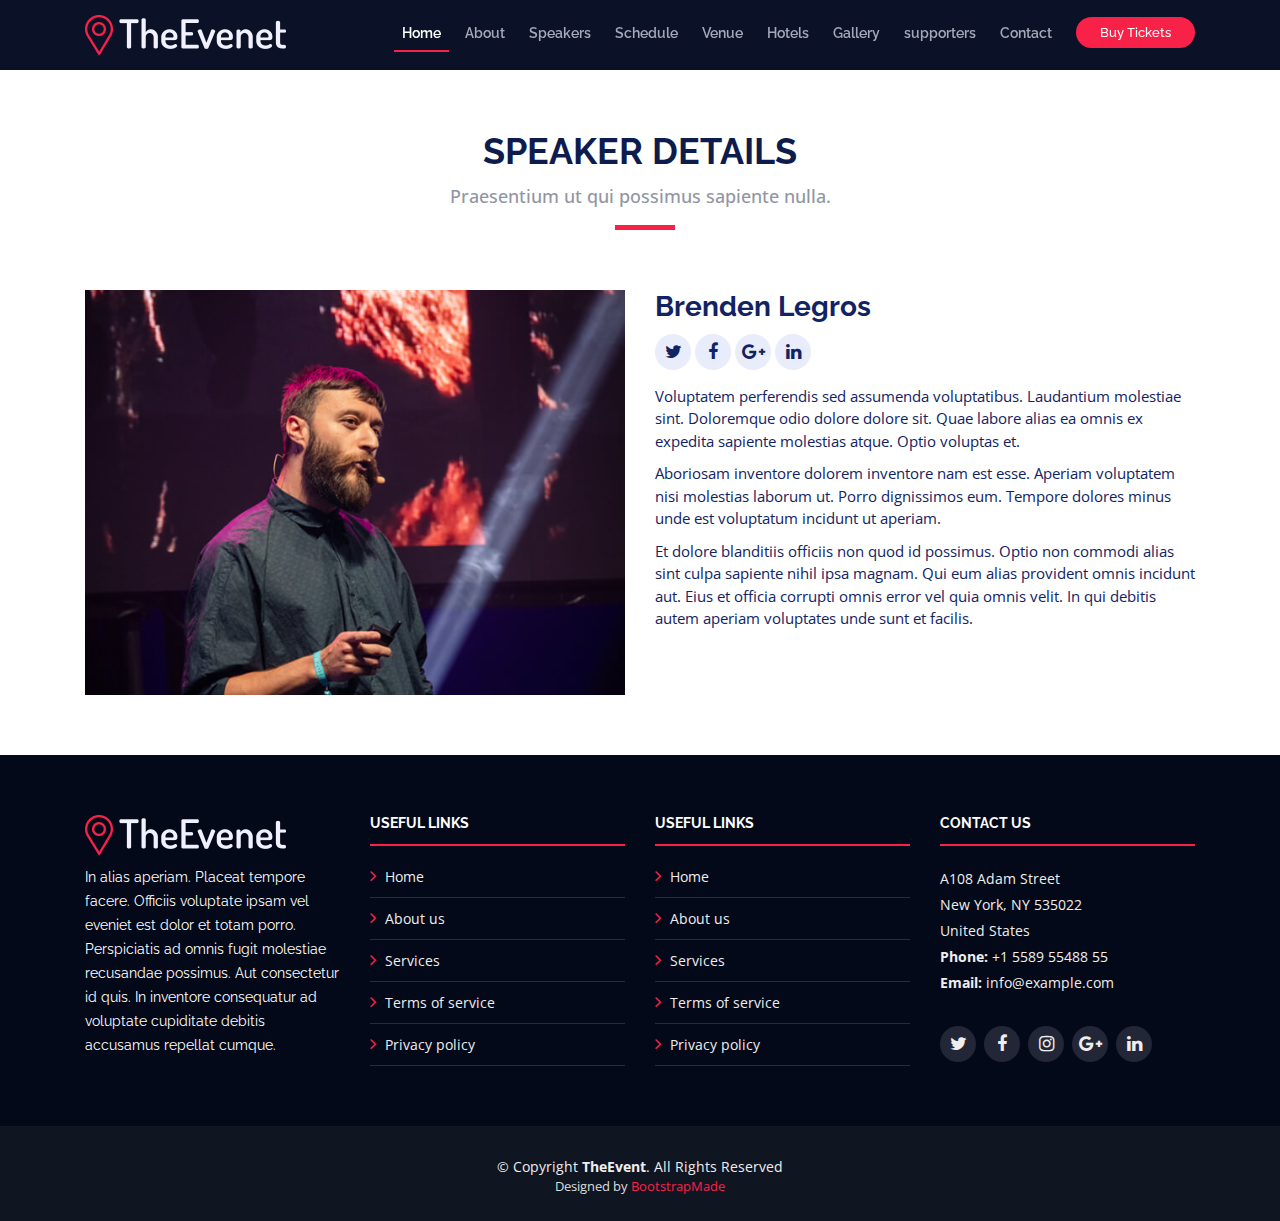
==== speaker-details.html @ c5b7d71f "setting up -set up the aiscon repo -edited to get everything in order" ====
<!DOCTYPE html>
<html lang="en">

<head>
  <meta charset="utf-8">
  <title>TheEvent - Bootstrap Event Template</title>
  <meta content="width=device-width, initial-scale=1.0" name="viewport">
  <meta content="" name="keywords">
  <meta content="" name="description">

  <!-- Favicons -->
  <link href="img/favicon.png" rel="icon">
  <link href="img/apple-touch-icon.png" rel="apple-touch-icon">

  <!-- Google Fonts -->
  <link href="https://fonts.googleapis.com/css?family=Open+Sans:300,300i,400,400i,700,700i|Raleway:300,400,500,700,800" rel="stylesheet">

  <!-- Bootstrap CSS File -->
  <link href="lib/bootstrap/css/bootstrap.min.css" rel="stylesheet">

  <!-- Libraries CSS Files -->
  <link href="lib/font-awesome/css/font-awesome.min.css" rel="stylesheet">
  <link href="lib/animate/animate.min.css" rel="stylesheet">
  <link href="lib/venobox/venobox.css" rel="stylesheet">
  <link href="lib/owlcarousel/assets/owl.carousel.min.css" rel="stylesheet">

  <!-- Main Stylesheet File -->
  <link href="css/style.css" rel="stylesheet">

  <!-- =======================================================
    Theme Name: TheEvent
    Theme URL: https://bootstrapmade.com/theevent-conference-event-bootstrap-template/
    Author: BootstrapMade.com
    License: https://bootstrapmade.com/license/
  ======================================================= -->
</head>

<body>

  <!--==========================
    Header
  ============================-->
  <header id="header" class="header-fixed">
    <div class="container">

      <div id="logo" class="pull-left">
        <!-- Uncomment below if you prefer to use a text logo -->
        <!-- <h1><a href="#main">C<span>o</span>nf</a></h1>-->
        <a href="index.html#intro" class="scrollto"><img src="img/logo.png" alt="" title=""></a>
      </div>

      <nav id="nav-menu-container">
        <ul class="nav-menu">
          <li class="menu-active"><a href="#intro">Home</a></li>
          <li><a href="index.html#about">About</a></li>
          <li><a href="index.html#speakers">Speakers</a></li>
          <li><a href="index.html#schedule">Schedule</a></li>
          <li><a href="index.html#venue">Venue</a></li>
          <li><a href="index.html#hotels">Hotels</a></li>
          <li><a href="index.html#gallery">Gallery</a></li>
          <li><a href="index.html#supporters">supporters</a></li>
          <li><a href="index.html#contact">Contact</a></li>
          <li class="buy-tickets"><a href="index.html#buy-tickets">Buy Tickets</a></li>
        </ul>
      </nav><!-- #nav-menu-container -->
    </div>
  </header><!-- #header -->

  <main id="main" class="main-page">

    <!--==========================
      Speaker Details Section
    ============================-->
    <section id="speakers-details" class="wow fadeIn">
      <div class="container">
        <div class="section-header">
          <h2>Speaker Details</h2>
          <p>Praesentium ut qui possimus sapiente nulla.</p>
        </div>

        <div class="row">
          <div class="col-md-6">
            <img src="img/speakers/1.jpg" alt="Speaker 1" class="img-fluid">
          </div>

          <div class="col-md-6">
            <div class="details">
              <h2>Brenden Legros</h2>
              <div class="social">
                <a href=""><i class="fa fa-twitter"></i></a>
                <a href=""><i class="fa fa-facebook"></i></a>
                <a href=""><i class="fa fa-google-plus"></i></a>
                <a href=""><i class="fa fa-linkedin"></i></a>
              </div>
              <p>Voluptatem perferendis sed assumenda voluptatibus. Laudantium molestiae sint. Doloremque odio dolore dolore sit. Quae labore alias ea omnis ex expedita sapiente molestias atque. Optio voluptas et.</p>
 
              <p>Aboriosam inventore dolorem inventore nam est esse. Aperiam voluptatem nisi molestias laborum ut. Porro dignissimos eum. Tempore dolores minus unde est voluptatum incidunt ut aperiam.</p> 

              <p>Et dolore blanditiis officiis non quod id possimus. Optio non commodi alias sint culpa sapiente nihil ipsa magnam. Qui eum alias provident omnis incidunt aut. Eius et officia corrupti omnis error vel quia omnis velit. In qui debitis autem aperiam voluptates unde sunt et facilis.</p>
            </div>
          </div>
          
        </div>
      </div>

    </section>

  </main>


  <!--==========================
    Footer
  ============================-->
  <footer id="footer">
    <div class="footer-top">
      <div class="container">
        <div class="row">

          <div class="col-lg-3 col-md-6 footer-info">
            <img src="img/logo.png" alt="TheEvenet">
            <p>In alias aperiam. Placeat tempore facere. Officiis voluptate ipsam vel eveniet est dolor et totam porro. Perspiciatis ad omnis fugit molestiae recusandae possimus. Aut consectetur id quis. In inventore consequatur ad voluptate cupiditate debitis accusamus repellat cumque.</p>
          </div>

          <div class="col-lg-3 col-md-6 footer-links">
            <h4>Useful Links</h4>
            <ul>
              <li><i class="fa fa-angle-right"></i> <a href="#">Home</a></li>
              <li><i class="fa fa-angle-right"></i> <a href="#">About us</a></li>
              <li><i class="fa fa-angle-right"></i> <a href="#">Services</a></li>
              <li><i class="fa fa-angle-right"></i> <a href="#">Terms of service</a></li>
              <li><i class="fa fa-angle-right"></i> <a href="#">Privacy policy</a></li>
            </ul>
          </div>

          <div class="col-lg-3 col-md-6 footer-links">
            <h4>Useful Links</h4>
            <ul>
              <li><i class="fa fa-angle-right"></i> <a href="#">Home</a></li>
              <li><i class="fa fa-angle-right"></i> <a href="#">About us</a></li>
              <li><i class="fa fa-angle-right"></i> <a href="#">Services</a></li>
              <li><i class="fa fa-angle-right"></i> <a href="#">Terms of service</a></li>
              <li><i class="fa fa-angle-right"></i> <a href="#">Privacy policy</a></li>
            </ul>
          </div>

          <div class="col-lg-3 col-md-6 footer-contact">
            <h4>Contact Us</h4>
            <p>
              A108 Adam Street <br>
              New York, NY 535022<br>
              United States <br>
              <strong>Phone:</strong> +1 5589 55488 55<br>
              <strong>Email:</strong> info@example.com<br>
            </p>

            <div class="social-links">
              <a href="#" class="twitter"><i class="fa fa-twitter"></i></a>
              <a href="#" class="facebook"><i class="fa fa-facebook"></i></a>
              <a href="#" class="instagram"><i class="fa fa-instagram"></i></a>
              <a href="#" class="google-plus"><i class="fa fa-google-plus"></i></a>
              <a href="#" class="linkedin"><i class="fa fa-linkedin"></i></a>
            </div>

          </div>

        </div>
      </div>
    </div>

    <div class="container">
      <div class="copyright">
        &copy; Copyright <strong>TheEvent</strong>. All Rights Reserved
      </div>
      <div class="credits">
        <!--
          All the links in the footer should remain intact.
          You can delete the links only if you purchased the pro version.
          Licensing information: https://bootstrapmade.com/license/
          Purchase the pro version with working PHP/AJAX contact form: https://bootstrapmade.com/buy/?theme=TheEvent
        -->
        Designed by <a href="https://bootstrapmade.com/">BootstrapMade</a>
      </div>
    </div>
  </footer><!-- #footer -->

  <a href="#" class="back-to-top"><i class="fa fa-angle-up"></i></a>

  <!-- JavaScript Libraries -->
  <script src="lib/jquery/jquery.min.js"></script>
  <script src="lib/jquery/jquery-migrate.min.js"></script>
  <script src="lib/bootstrap/js/bootstrap.bundle.min.js"></script>
  <script src="lib/easing/easing.min.js"></script>
  <script src="lib/superfish/hoverIntent.js"></script>
  <script src="lib/superfish/superfish.min.js"></script>
  <script src="lib/wow/wow.min.js"></script>
  <script src="lib/venobox/venobox.min.js"></script>
  <script src="lib/owlcarousel/owl.carousel.min.js"></script>

  <!-- Contact Form JavaScript File -->
  <script src="contactform/contactform.js"></script>

  <!-- Template Main Javascript File -->
  <script src="js/main.js"></script>
</body>

</html>
---- lib/venobox/venobox.css ----
/* ------ venobox.css --------*/
.vbox-overlay *, .vbox-overlay *:before, .vbox-overlay *:after{
    -webkit-backface-visibility: hidden;
    -webkit-box-sizing:border-box;
    -moz-box-sizing:border-box;
    box-sizing:border-box;
}
.vbox-overlay * { 
    -webkit-backface-visibility: visible;
    backface-visibility: visible;
}
.vbox-overlay{
    display: -webkit-flex;
    display: flex;
    -webkit-flex-direction: column;
    flex-direction: column;
    -webkit-justify-content: center;
    justify-content: center;
    -webkit-align-items: center;
    align-items: center;
    position: fixed;
    left: 0;
    top: 0;
    bottom: 0;
    right: 0;
    z-index: 1040;
    -webkit-transform:translateZ(1000px);
    transform: translateZ(1000px);
    transform-style: preserve-3d;
}

/* ----- navigation ----- */
.vbox-title{
    width: 100%;
    height: 40px;
    float: left;
    text-align: center;
    line-height: 28px;
    font-size: 12px;
    padding: 6px 40px;
    overflow: hidden;
    position: fixed;
    display: none;
    left: 0;
    z-index: 1050;
}
.vbox-close{
    cursor: pointer;
    position: fixed;
    top: 15px;
    right: 15px;
    width: 48px;
    height: 48px;
    display: block;
    background-position:10px center;
    overflow: hidden;
    font-size: 48px;
    line-height: 1;
    text-align: center;
    z-index: 1050;
}
.vbox-num{
    cursor: pointer;
    position: fixed;
    left: 0;
    height: 40px;
    display: block;
    overflow: hidden;
    line-height: 28px;
    font-size: 12px;
    padding: 6px 10px;
    display: none;
    z-index: 1050;
}
/* ----- navigation ARROWS ----- */
.vbox-next, .vbox-prev{
    position: fixed;
    top: 50%;
    margin-top: -15px;
    overflow: hidden;
    cursor: pointer;
    display: block;
    width: 45px;
    height: 45px;
    z-index: 1050;
}
.vbox-next span, .vbox-prev span{
    position: relative;
    width: 20px;
    height: 20px;
    border: 2px solid transparent;
    border-top-color: #B6B6B6;
    border-right-color: #B6B6B6;
    text-indent: -100px;
    position: absolute;
    top: 8px;
    display: block;
}
.vbox-prev{
    left: 15px;
}
.vbox-next{
    right: 30px;
}
.vbox-prev span{
    left: 10px;
    -ms-transform: rotate(-135deg);
    -webkit-transform: rotate(-135deg);
    transform: rotate(-135deg);
}
.vbox-next span{
    -ms-transform: rotate(45deg);
    -webkit-transform: rotate(45deg);
    transform: rotate(45deg);
    right: 10px;
}
/* ------- inline window ------ */
.vbox-inline{
    width: 420px;
    height: 315px;
    height: 70vh;
    padding: 10px;
    background: #fff;
    margin: 0 auto;
    overflow: auto;
    text-align: left;
}
/* ------- Video & iFrames window ------ */
.venoframe{
    max-width: 100%;
    width: 100%;
    border: none;
    width: 100%;
    height: 260px;
    height: 70vh;
}
.venoframe.vbvid{
    height: 260px;
}
@media (min-width: 768px) {
    .venoframe, .vbox-inline{
        width: 90%;
        height: 360px;
        height: 70vh;
    }
    .venoframe.vbvid{
        width: 640px;
        height: 360px;
    }
}
@media (min-width: 992px) {
    .venoframe, .vbox-inline{
        max-width: 1200px;
        width: 80%;
        height: 540px;
        height: 70vh;
    }
    .venoframe.vbvid{
        width: 960px;
        height: 540px;
    }
}
/* 
Please do NOT edit this part! 
or at least read this note: http://i.imgur.com/7C0ws9e.gif
*/
.vbox-open{
    overflow: hidden;
}
.vbox-container{
    position: absolute;
    left: 0;
    right: 0;
    top: 0;
    bottom: 0;
    overflow-x: hidden;
    overflow-y: auto;
    overflow-scrolling: touch;
    -webkit-overflow-scrolling: touch;
    z-index: 20;
    max-height: 100%;

}

.vbox-content{
    text-align: center;
    float: left;
    width: 100%;
    position: relative;
    overflow: hidden;
    padding: 20px 10px;
}
.vbox-container img{
    max-width: 100%;
    height: auto;
}
.figlio{
    max-width: 100%;
    text-align: initial;
    border: 8px solid rgba(255, 255, 255, 0.4);
}
img.figlio{
    -webkit-user-select: none;
-khtml-user-select: none;
-moz-user-select: none;
-o-user-select: none;
user-select: none;
}
.vbox-content.swipe-left{
    margin-left: -200px !important;
}
.vbox-content.swipe-right{
    margin-left: 200px !important;
}
.animated{
    webkit-transition: margin 300ms ease-out;
    transition: margin 300ms ease-out;
}
.animate-in{
    opacity: 1;
}
.animate-out{
    opacity: 0;
}
/* ---------- preloader ----------
 * SPINKIT 
 * http://tobiasahlin.com/spinkit/
-------------------------------- */
.sk-double-bounce,.sk-rotating-plane{width:40px;height:40px;margin:40px auto}.sk-rotating-plane{background-color:#333;-webkit-animation:sk-rotatePlane 1.2s infinite ease-in-out;animation:sk-rotatePlane 1.2s infinite ease-in-out}@-webkit-keyframes sk-rotatePlane{0%{-webkit-transform:perspective(120px) rotateX(0) rotateY(0);transform:perspective(120px) rotateX(0) rotateY(0)}50%{-webkit-transform:perspective(120px) rotateX(-180.1deg) rotateY(0);transform:perspective(120px) rotateX(-180.1deg) rotateY(0)}100%{-webkit-transform:perspective(120px) rotateX(-180deg) rotateY(-179.9deg);transform:perspective(120px) rotateX(-180deg) rotateY(-179.9deg)}}@keyframes sk-rotatePlane{0%{-webkit-transform:perspective(120px) rotateX(0) rotateY(0);transform:perspective(120px) rotateX(0) rotateY(0)}50%{-webkit-transform:perspective(120px) rotateX(-180.1deg) rotateY(0);transform:perspective(120px) rotateX(-180.1deg) rotateY(0)}100%{-webkit-transform:perspective(120px) rotateX(-180deg) rotateY(-179.9deg);transform:perspective(120px) rotateX(-180deg) rotateY(-179.9deg)}}.sk-double-bounce{position:relative}.sk-double-bounce .sk-child{width:100%;height:100%;border-radius:50%;background-color:#333;opacity:.6;position:absolute;top:0;left:0;-webkit-animation:sk-doubleBounce 2s infinite ease-in-out;animation:sk-doubleBounce 2s infinite ease-in-out}.sk-chasing-dots .sk-child,.sk-spinner-pulse,.sk-three-bounce .sk-child{background-color:#333;border-radius:100%}.sk-double-bounce .sk-double-bounce2{-webkit-animation-delay:-1s;animation-delay:-1s}@-webkit-keyframes sk-doubleBounce{0%,100%{-webkit-transform:scale(0);transform:scale(0)}50%{-webkit-transform:scale(1);transform:scale(1)}}@keyframes sk-doubleBounce{0%,100%{-webkit-transform:scale(0);transform:scale(0)}50%{-webkit-transform:scale(1);transform:scale(1)}}.sk-wave{margin:40px auto;width:50px;height:40px;text-align:center;font-size:10px}.sk-wave .sk-rect{background-color:#333;height:100%;width:6px;display:inline-block;-webkit-animation:sk-waveStretchDelay 1.2s infinite ease-in-out;animation:sk-waveStretchDelay 1.2s infinite ease-in-out}.sk-wave .sk-rect1{-webkit-animation-delay:-1.2s;animation-delay:-1.2s}.sk-wave .sk-rect2{-webkit-animation-delay:-1.1s;animation-delay:-1.1s}.sk-wave .sk-rect3{-webkit-animation-delay:-1s;animation-delay:-1s}.sk-wave .sk-rect4{-webkit-animation-delay:-.9s;animation-delay:-.9s}.sk-wave .sk-rect5{-webkit-animation-delay:-.8s;animation-delay:-.8s}@-webkit-keyframes sk-waveStretchDelay{0%,100%,40%{-webkit-transform:scaleY(.4);transform:scaleY(.4)}20%{-webkit-transform:scaleY(1);transform:scaleY(1)}}@keyframes sk-waveStretchDelay{0%,100%,40%{-webkit-transform:scaleY(.4);transform:scaleY(.4)}20%{-webkit-transform:scaleY(1);transform:scaleY(1)}}.sk-wandering-cubes{margin:40px auto;width:40px;height:40px;position:relative}.sk-wandering-cubes .sk-cube{background-color:#333;width:10px;height:10px;position:absolute;top:0;left:0;-webkit-animation:sk-wanderingCube 1.8s ease-in-out -1.8s infinite both;animation:sk-wanderingCube 1.8s ease-in-out -1.8s infinite both}.sk-chasing-dots,.sk-spinner-pulse{width:40px;height:40px;margin:40px auto}.sk-wandering-cubes .sk-cube2{-webkit-animation-delay:-.9s;animation-delay:-.9s}@-webkit-keyframes sk-wanderingCube{0%{-webkit-transform:rotate(0);transform:rotate(0)}25%{-webkit-transform:translateX(30px) rotate(-90deg) scale(.5);transform:translateX(30px) rotate(-90deg) scale(.5)}50%{-webkit-transform:translateX(30px) translateY(30px) rotate(-179deg);transform:translateX(30px) translateY(30px) rotate(-179deg)}50.1%{-webkit-transform:translateX(30px) translateY(30px) rotate(-180deg);transform:translateX(30px) translateY(30px) rotate(-180deg)}75%{-webkit-transform:translateX(0) translateY(30px) rotate(-270deg) scale(.5);transform:translateX(0) translateY(30px) rotate(-270deg) scale(.5)}100%{-webkit-transform:rotate(-360deg);transform:rotate(-360deg)}}@keyframes sk-wanderingCube{0%{-webkit-transform:rotate(0);transform:rotate(0)}25%{-webkit-transform:translateX(30px) rotate(-90deg) scale(.5);transform:translateX(30px) rotate(-90deg) scale(.5)}50%{-webkit-transform:translateX(30px) translateY(30px) rotate(-179deg);transform:translateX(30px) translateY(30px) rotate(-179deg)}50.1%{-webkit-transform:translateX(30px) translateY(30px) rotate(-180deg);transform:translateX(30px) translateY(30px) rotate(-180deg)}75%{-webkit-transform:translateX(0) translateY(30px) rotate(-270deg) scale(.5);transform:translateX(0) translateY(30px) rotate(-270deg) scale(.5)}100%{-webkit-transform:rotate(-360deg);transform:rotate(-360deg)}}.sk-spinner-pulse{-webkit-animation:sk-pulseScaleOut 1s infinite ease-in-out;animation:sk-pulseScaleOut 1s infinite ease-in-out}@-webkit-keyframes sk-pulseScaleOut{0%{-webkit-transform:scale(0);transform:scale(0)}100%{-webkit-transform:scale(1);transform:scale(1);opacity:0}}@keyframes sk-pulseScaleOut{0%{-webkit-transform:scale(0);transform:scale(0)}100%{-webkit-transform:scale(1);transform:scale(1);opacity:0}}.sk-chasing-dots{position:relative;text-align:center;-webkit-animation:sk-chasingDotsRotate 2s infinite linear;animation:sk-chasingDotsRotate 2s infinite linear}.sk-chasing-dots .sk-child{width:60%;height:60%;display:inline-block;position:absolute;top:0;-webkit-animation:sk-chasingDotsBounce 2s infinite ease-in-out;animation:sk-chasingDotsBounce 2s infinite ease-in-out}.sk-chasing-dots .sk-dot2{top:auto;bottom:0;-webkit-animation-delay:-1s;animation-delay:-1s}@-webkit-keyframes sk-chasingDotsRotate{100%{-webkit-transform:rotate(360deg);transform:rotate(360deg)}}@keyframes sk-chasingDotsRotate{100%{-webkit-transform:rotate(360deg);transform:rotate(360deg)}}@-webkit-keyframes sk-chasingDotsBounce{0%,100%{-webkit-transform:scale(0);transform:scale(0)}50%{-webkit-transform:scale(1);transform:scale(1)}}@keyframes sk-chasingDotsBounce{0%,100%{-webkit-transform:scale(0);transform:scale(0)}50%{-webkit-transform:scale(1);transform:scale(1)}}.sk-three-bounce{margin:40px auto;width:80px;text-align:center}.sk-three-bounce .sk-child{width:20px;height:20px;display:inline-block;-webkit-animation:sk-three-bounce 1.4s ease-in-out 0s infinite both;animation:sk-three-bounce 1.4s ease-in-out 0s infinite both}.sk-circle .sk-child:before,.sk-fading-circle .sk-circle:before{display:block;border-radius:100%;content:'';background-color:#333}.sk-three-bounce .sk-bounce1{-webkit-animation-delay:-.32s;animation-delay:-.32s}.sk-three-bounce .sk-bounce2{-webkit-animation-delay:-.16s;animation-delay:-.16s}@-webkit-keyframes sk-three-bounce{0%,100%,80%{-webkit-transform:scale(0);transform:scale(0)}40%{-webkit-transform:scale(1);transform:scale(1)}}@keyframes sk-three-bounce{0%,100%,80%{-webkit-transform:scale(0);transform:scale(0)}40%{-webkit-transform:scale(1);transform:scale(1)}}.sk-circle{margin:40px auto;width:40px;height:40px;position:relative}.sk-circle .sk-child{width:100%;height:100%;position:absolute;left:0;top:0}.sk-circle .sk-child:before{margin:0 auto;width:15%;height:15%;-webkit-animation:sk-circleBounceDelay 1.2s infinite ease-in-out both;animation:sk-circleBounceDelay 1.2s infinite ease-in-out both}.sk-circle .sk-circle2{-webkit-transform:rotate(30deg);-ms-transform:rotate(30deg);transform:rotate(30deg)}.sk-circle .sk-circle3{-webkit-transform:rotate(60deg);-ms-transform:rotate(60deg);transform:rotate(60deg)}.sk-circle .sk-circle4{-webkit-transform:rotate(90deg);-ms-transform:rotate(90deg);transform:rotate(90deg)}.sk-circle .sk-circle5{-webkit-transform:rotate(120deg);-ms-transform:rotate(120deg);transform:rotate(120deg)}.sk-circle .sk-circle6{-webkit-transform:rotate(150deg);-ms-transform:rotate(150deg);transform:rotate(150deg)}.sk-circle .sk-circle7{-webkit-transform:rotate(180deg);-ms-transform:rotate(180deg);transform:rotate(180deg)}.sk-circle .sk-circle8{-webkit-transform:rotate(210deg);-ms-transform:rotate(210deg);transform:rotate(210deg)}.sk-circle .sk-circle9{-webkit-transform:rotate(240deg);-ms-transform:rotate(240deg);transform:rotate(240deg)}.sk-circle .sk-circle10{-webkit-transform:rotate(270deg);-ms-transform:rotate(270deg);transform:rotate(270deg)}.sk-circle .sk-circle11{-webkit-transform:rotate(300deg);-ms-transform:rotate(300deg);transform:rotate(300deg)}.sk-circle .sk-circle12{-webkit-transform:rotate(330deg);-ms-transform:rotate(330deg);transform:rotate(330deg)}.sk-circle .sk-circle2:before{-webkit-animation-delay:-1.1s;animation-delay:-1.1s}.sk-circle .sk-circle3:before{-webkit-animation-delay:-1s;animation-delay:-1s}.sk-circle .sk-circle4:before{-webkit-animation-delay:-.9s;animation-delay:-.9s}.sk-circle .sk-circle5:before{-webkit-animation-delay:-.8s;animation-delay:-.8s}.sk-circle .sk-circle6:before{-webkit-animation-delay:-.7s;animation-delay:-.7s}.sk-circle .sk-circle7:before{-webkit-animation-delay:-.6s;animation-delay:-.6s}.sk-circle .sk-circle8:before{-webkit-animation-delay:-.5s;animation-delay:-.5s}.sk-circle .sk-circle9:before{-webkit-animation-delay:-.4s;animation-delay:-.4s}.sk-circle .sk-circle10:before{-webkit-animation-delay:-.3s;animation-delay:-.3s}.sk-circle .sk-circle11:before{-webkit-animation-delay:-.2s;animation-delay:-.2s}.sk-circle .sk-circle12:before{-webkit-animation-delay:-.1s;animation-delay:-.1s}@-webkit-keyframes sk-circleBounceDelay{0%,100%,80%{-webkit-transform:scale(0);transform:scale(0)}40%{-webkit-transform:scale(1);transform:scale(1)}}@keyframes sk-circleBounceDelay{0%,100%,80%{-webkit-transform:scale(0);transform:scale(0)}40%{-webkit-transform:scale(1);transform:scale(1)}}.sk-cube-grid{width:40px;height:40px;margin:40px auto}.sk-cube-grid .sk-cube{width:33.33%;height:33.33%;background-color:#333;float:left;-webkit-animation:sk-cubeGridScaleDelay 1.3s infinite ease-in-out;animation:sk-cubeGridScaleDelay 1.3s infinite ease-in-out}.sk-cube-grid .sk-cube1{-webkit-animation-delay:.2s;animation-delay:.2s}.sk-cube-grid .sk-cube2{-webkit-animation-delay:.3s;animation-delay:.3s}.sk-cube-grid .sk-cube3{-webkit-animation-delay:.4s;animation-delay:.4s}.sk-cube-grid .sk-cube4{-webkit-animation-delay:.1s;animation-delay:.1s}.sk-cube-grid .sk-cube5{-webkit-animation-delay:.2s;animation-delay:.2s}.sk-cube-grid .sk-cube6{-webkit-animation-delay:.3s;animation-delay:.3s}.sk-cube-grid .sk-cube7{-webkit-animation-delay:0ms;animation-delay:0ms}.sk-cube-grid .sk-cube8{-webkit-animation-delay:.1s;animation-delay:.1s}.sk-cube-grid .sk-cube9{-webkit-animation-delay:.2s;animation-delay:.2s}@-webkit-keyframes sk-cubeGridScaleDelay{0%,100%,70%{-webkit-transform:scale3D(1,1,1);transform:scale3D(1,1,1)}35%{-webkit-transform:scale3D(0,0,1);transform:scale3D(0,0,1)}}@keyframes sk-cubeGridScaleDelay{0%,100%,70%{-webkit-transform:scale3D(1,1,1);transform:scale3D(1,1,1)}35%{-webkit-transform:scale3D(0,0,1);transform:scale3D(0,0,1)}}.sk-fading-circle{margin:40px auto;width:40px;height:40px;position:relative}.sk-fading-circle .sk-circle{width:100%;height:100%;position:absolute;left:0;top:0}.sk-fading-circle .sk-circle:before{margin:0 auto;width:15%;height:15%;-webkit-animation:sk-circleFadeDelay 1.2s infinite ease-in-out both;animation:sk-circleFadeDelay 1.2s infinite ease-in-out both}.sk-fading-circle .sk-circle2{-webkit-transform:rotate(30deg);-ms-transform:rotate(30deg);transform:rotate(30deg)}.sk-fading-circle .sk-circle3{-webkit-transform:rotate(60deg);-ms-transform:rotate(60deg);transform:rotate(60deg)}.sk-fading-circle .sk-circle4{-webkit-transform:rotate(90deg);-ms-transform:rotate(90deg);transform:rotate(90deg)}.sk-fading-circle .sk-circle5{-webkit-transform:rotate(120deg);-ms-transform:rotate(120deg);transform:rotate(120deg)}.sk-fading-circle .sk-circle6{-webkit-transform:rotate(150deg);-ms-transform:rotate(150deg);transform:rotate(150deg)}.sk-fading-circle .sk-circle7{-webkit-transform:rotate(180deg);-ms-transform:rotate(180deg);transform:rotate(180deg)}.sk-fading-circle .sk-circle8{-webkit-transform:rotate(210deg);-ms-transform:rotate(210deg);transform:rotate(210deg)}.sk-fading-circle .sk-circle9{-webkit-transform:rotate(240deg);-ms-transform:rotate(240deg);transform:rotate(240deg)}.sk-fading-circle .sk-circle10{-webkit-transform:rotate(270deg);-ms-transform:rotate(270deg);transform:rotate(270deg)}.sk-fading-circle .sk-circle11{-webkit-transform:rotate(300deg);-ms-transform:rotate(300deg);transform:rotate(300deg)}.sk-fading-circle .sk-circle12{-webkit-transform:rotate(330deg);-ms-transform:rotate(330deg);transform:rotate(330deg)}.sk-fading-circle .sk-circle2:before{-webkit-animation-delay:-1.1s;animation-delay:-1.1s}.sk-fading-circle .sk-circle3:before{-webkit-animation-delay:-1s;animation-delay:-1s}.sk-fading-circle .sk-circle4:before{-webkit-animation-delay:-.9s;animation-delay:-.9s}.sk-fading-circle .sk-circle5:before{-webkit-animation-delay:-.8s;animation-delay:-.8s}.sk-fading-circle .sk-circle6:before{-webkit-animation-delay:-.7s;animation-delay:-.7s}.sk-fading-circle .sk-circle7:before{-webkit-animation-delay:-.6s;animation-delay:-.6s}.sk-fading-circle .sk-circle8:before{-webkit-animation-delay:-.5s;animation-delay:-.5s}.sk-fading-circle .sk-circle9:before{-webkit-animation-delay:-.4s;animation-delay:-.4s}.sk-fading-circle .sk-circle10:before{-webkit-animation-delay:-.3s;animation-delay:-.3s}.sk-fading-circle .sk-circle11:before{-webkit-animation-delay:-.2s;animation-delay:-.2s}.sk-fading-circle .sk-circle12:before{-webkit-animation-delay:-.1s;animation-delay:-.1s}@-webkit-keyframes sk-circleFadeDelay{0%,100%,39%{opacity:0}40%{opacity:1}}@keyframes sk-circleFadeDelay{0%,100%,39%{opacity:0}40%{opacity:1}}.sk-folding-cube{margin:40px auto;width:40px;height:40px;position:relative;-webkit-transform:rotateZ(45deg);transform:rotateZ(45deg)}.sk-folding-cube .sk-cube{float:left;width:50%;height:50%;position:relative;-webkit-transform:scale(1.1);-ms-transform:scale(1.1);transform:scale(1.1)}.sk-folding-cube .sk-cube:before{content:'';position:absolute;top:0;left:0;width:100%;height:100%;background-color:#333;-webkit-animation:sk-foldCubeAngle 2.4s infinite linear both;animation:sk-foldCubeAngle 2.4s infinite linear both;-webkit-transform-origin:100% 100%;-ms-transform-origin:100% 100%;transform-origin:100% 100%}.sk-folding-cube .sk-cube2{-webkit-transform:scale(1.1) rotateZ(90deg);transform:scale(1.1) rotateZ(90deg)}.sk-folding-cube .sk-cube3{-webkit-transform:scale(1.1) rotateZ(180deg);transform:scale(1.1) rotateZ(180deg)}.sk-folding-cube .sk-cube4{-webkit-transform:scale(1.1) rotateZ(270deg);transform:scale(1.1) rotateZ(270deg)}.sk-folding-cube .sk-cube2:before{-webkit-animation-delay:.3s;animation-delay:.3s}.sk-folding-cube .sk-cube3:before{-webkit-animation-delay:.6s;animation-delay:.6s}.sk-folding-cube .sk-cube4:before{-webkit-animation-delay:.9s;animation-delay:.9s}@-webkit-keyframes sk-foldCubeAngle{0%,10%{-webkit-transform:perspective(140px) rotateX(-180deg);transform:perspective(140px) rotateX(-180deg);opacity:0}25%,75%{-webkit-transform:perspective(140px) rotateX(0);transform:perspective(140px) rotateX(0);opacity:1}100%,90%{-webkit-transform:perspective(140px) rotateY(180deg);transform:perspective(140px) rotateY(180deg);opacity:0}}@keyframes sk-foldCubeAngle{0%,10%{-webkit-transform:perspective(140px) rotateX(-180deg);transform:perspective(140px) rotateX(-180deg);opacity:0}25%,75%{-webkit-transform:perspective(140px) rotateX(0);transform:perspective(140px) rotateX(0);opacity:1}100%,90%{-webkit-transform:perspective(140px) rotateY(180deg);transform:perspective(140px) rotateY(180deg);opacity:0}}
---- css/style.css ----
/*
  Theme Name: TheEvent
  Theme URL: https://bootstrapmade.com/theevent-conference-event-bootstrap-template/
  Author: BootstrapMade.com
  License: https://bootstrapmade.com/license/
*/

/*--------------------------------------------------------------
# General
--------------------------------------------------------------*/

body {
  background: #fff;
  color: #2f3138;
  font-family: "Open Sans", sans-serif;
}

a {
  color: #f82249;
  transition: 0.5s;
}

a:hover,
a:active,
a:focus {
  color: #f8234a;
  outline: none;
  text-decoration: none;
}

p {
  padding: 0;
  margin: 0 0 30px 0;
}

h1,
h2,
h3,
h4,
h5,
h6 {
  font-family: "Raleway", sans-serif;
  font-weight: 400;
  margin: 0 0 20px 0;
  padding: 0;
  color: #0e1b4d;
}

.main-page {
  margin-top: 70px;
}

.wow {
  visibility: hidden;
}

/* Prelaoder */

#preloader {
  position: fixed;
  left: 0;
  top: 0;
  z-index: 999;
  width: 100%;
  height: 100%;
  overflow: visible;
  background: #fff url("../img/preloader.svg") no-repeat center center;
}

/* Back to top button */

.back-to-top {
  position: fixed;
  display: none;
  background: #f82249;
  color: #fff;
  width: 40px;
  height: 40px;
  text-align: center;
  border-radius: 50px;
  right: 15px;
  bottom: 15px;
  transition: background 0.5s ease-in-out;
}

.back-to-top i {
  font-size: 24px;
  padding-top: 6px;
}

.back-to-top:focus {
  background: #e0072f;
  color: #fff;
  outline: none;
}

.back-to-top:hover {
  background: #e0072f;
  color: #fff;
}

/* Sections Header
--------------------------------*/

.section-header {
  margin-bottom: 60px;
  position: relative;
  padding-bottom: 20px;
}

.section-header::before {
  content: '';
  position: absolute;
  display: block;
  width: 60px;
  height: 5px;
  background: #f82249;
  bottom: 0;
  left: calc(50% - 25px);
}

.section-header h2 {
  font-size: 36px;
  text-transform: uppercase;
  text-align: center;
  font-weight: 700;
  margin-bottom: 10px;
}

.section-header p {
  text-align: center;
  padding: 0;
  margin: 0;
  font-size: 18px;
  font-weight: 500;
  color: #9195a2;
}

.section-with-bg {
  background-color: #f6f7fd;
}

/*--------------------------------------------------------------
# Header
--------------------------------------------------------------*/

#header {
  height: 90px;
  padding: 25px 0;
  position: fixed;
  left: 0;
  top: 0;
  right: 0;
  transition: all 0.5s;
  z-index: 997;
}

#header.header-scrolled,
#header.header-fixed {
  background: rgba(6, 12, 34, 0.98);
  height: 70px;
  padding: 15px 0;
  transition: all 0.5s;
}

#header #logo h1 {
  font-size: 36px;
  margin: 0;
  padding: 6px 0;
  line-height: 1;
  font-family: "Raleway", sans-serif;
  font-weight: 700;
  letter-spacing: 3px;
  text-transform: uppercase;
}

#header #logo h1 span {
  color: #f82249;
}

#header #logo h1 a,
#header #logo h1 a:hover {
  color: #fff;
}

#header #logo img {
  padding: 0;
  margin: 0;
  max-height: 40px;
}

/*--------------------------------------------------------------
# Navigation Menu
--------------------------------------------------------------*/

/* Nav Menu Essentials */

.nav-menu,
.nav-menu * {
  margin: 0;
  padding: 0;
  list-style: none;
}

.nav-menu ul {
  position: absolute;
  display: none;
  top: 100%;
  left: 0;
  z-index: 99;
}

.nav-menu li {
  position: relative;
  white-space: nowrap;
}

.nav-menu > li {
  float: left;
}

.nav-menu li:hover > ul,
.nav-menu li.sfHover > ul {
  display: block;
}

.nav-menu ul ul {
  top: 0;
  left: 100%;
}

.nav-menu ul li {
  min-width: 180px;
}

/* Nav Menu Arrows */

.sf-arrows .sf-with-ul {
  padding-right: 30px;
}

.sf-arrows .sf-with-ul:after {
  content: "\f107";
  position: absolute;
  right: 15px;
  font-family: FontAwesome;
  font-style: normal;
  font-weight: normal;
}

.sf-arrows ul .sf-with-ul:after {
  content: "\f105";
}

/* Nav Meu Container */

#nav-menu-container {
  float: right;
  margin: 0;
}

/* Nav Meu Styling */

.nav-menu a {
  padding: 8px;
  text-decoration: none;
  display: inline-block;
  color: rgba(202, 206, 221, 0.8);
  font-family: "Raleway", sans-serif;
  font-weight: 600;
  font-size: 14px;
  outline: none;
}

.nav-menu .menu-active a,
.nav-menu a:hover {
  color: #fff;
}

.nav-menu > li {
  margin-left: 8px;
}

.nav-menu > li > a:before {
  content: "";
  position: absolute;
  width: 0;
  height: 2px;
  bottom: 0;
  left: 0;
  background-color: #f82249;
  visibility: hidden;
  transition: all 0.3s ease-in-out 0s;
}

.nav-menu a:hover:before,
.nav-menu li:hover > a:before,
.nav-menu .menu-active > a:before {
  visibility: visible;
  width: 100%;
}

.nav-menu li.buy-tickets a {
  color: #fff;
  background: #f82249;
  padding: 7px 22px;
  border-radius: 50px;
  border: 2px solid #f82249;
  transition: all ease-in-out 0.3s;
  font-weight: 500;
  margin-left: 8px;
  margin-top: 2px;
  line-height: 1;
  font-size: 13px;
}

.nav-menu li.buy-tickets a:hover {
  background: none;
}

.nav-menu li.buy-tickets:hover a:before,
.nav-menu li.buy-tickets.menu-active a:before {
  visibility: hidden;
}

.nav-menu ul {
  margin: 4px 0 0 0;
  padding: 10px;
  box-shadow: 0px 0px 30px rgba(127, 137, 161, 0.25);
  background: #fff;
  border-radius: 3px;
}

.nav-menu ul li {
  transition: 0.3s;
}

.nav-menu ul li a {
  padding: 10px;
  color: #060c22;
  transition: 0.3s;
  display: block;
  font-size: 13px;
  text-transform: none;
  border-radius: 3px;
}

.nav-menu ul li:hover > a {
  background: #f82249;
  color: #fff;
}

.nav-menu ul ul {
  margin: 0;
}

/* Mobile Nav Toggle */

#mobile-nav-toggle {
  position: fixed;
  right: 0;
  top: 0;
  z-index: 999;
  margin: 15px 15px 0 0;
  border: 0;
  background: none;
  font-size: 24px;
  display: none;
  transition: all 0.4s;
  outline: none;
  cursor: pointer;
}

#mobile-nav-toggle i {
  color: #fff;
}

/* Mobile Nav Styling */

#mobile-nav {
  position: fixed;
  top: 0;
  padding-top: 18px;
  bottom: 0;
  z-index: 998;
  background: rgba(6, 12, 34, 0.9);
  left: -260px;
  width: 260px;
  overflow-y: auto;
  transition: 0.4s;
}

#mobile-nav ul {
  padding: 0;
  margin: 0;
  list-style: none;
}

#mobile-nav ul li {
  position: relative;
}

#mobile-nav ul li a {
  color: #fff;
  font-size: 17px;
  overflow: hidden;
  padding: 10px 22px 10px 15px;
  position: relative;
  text-decoration: none;
  width: 100%;
  display: block;
  outline: none;
}

#mobile-nav ul li a:hover {
  color: #f82249;
}

#mobile-nav ul li li {
  padding-left: 30px;
}

#mobile-nav ul .menu-has-children i {
  position: absolute;
  right: 0;
  z-index: 99;
  padding: 15px;
  cursor: pointer;
  color: #fff;
}

#mobile-nav ul .menu-has-children i.fa-chevron-up {
  color: #f82249;
}

#mobile-nav ul .menu-item-active {
  color: #f82249;
}

#mobile-body-overly {
  width: 100%;
  height: 100%;
  z-index: 997;
  top: 0;
  left: 0;
  position: fixed;
  background: rgba(6, 12, 34, 0.8);
  display: none;
}

/* Mobile Nav body classes */

body.mobile-nav-active {
  overflow: hidden;
}

body.mobile-nav-active #mobile-nav {
  left: 0;
}

body.mobile-nav-active #mobile-nav-toggle {
  color: #fff;
}

/*--------------------------------------------------------------
# Intro Section
--------------------------------------------------------------*/

#intro {
  width: 100%;
  height: 100vh;
  background: url(../img/intro-bg.jpg) top center;
  background-size: cover;
  overflow: hidden;
  position: relative;
}

#intro:before {
  content: "";
  background: rgba(6, 12, 34, 0.8);
  position: absolute;
  bottom: 0;
  top: 0;
  left: 0;
  right: 0;
}

#intro .intro-container {
  position: absolute;
  bottom: 0;
  left: 0;
  top: 90px;
  right: 0;
  display: -webkit-box;
  display: -ms-flexbox;
  display: flex;
  -webkit-box-pack: center;
  -ms-flex-pack: center;
  justify-content: center;
  -webkit-box-align: center;
  -ms-flex-align: center;
  align-items: center;
  -webkit-box-orient: vertical;
  -webkit-box-direction: normal;
  -ms-flex-direction: column;
  flex-direction: column;
  text-align: center;
  padding: 0 15px;
}

#intro h1 {
  color: #fff;
  font-family: "Raleway", sans-serif;
  font-size: 56px;
  font-weight: 600;
  text-transform: uppercase;
}

#intro h1 span {
  color: #f82249;
}

#intro p {
  color: #ebebeb;
  font-weight: 700;
  font-size: 20px;
}

#intro .play-btn {
  width: 94px;
  height: 94px;
  background: radial-gradient(#f82249 50%, rgba(101, 111, 150, 0.15) 52%);
  border-radius: 50%;
  display: block;
  position: relative;
  overflow: hidden;
}

#intro .play-btn::after {
  content: '';
  position: absolute;
  left: 50%;
  top: 50%;
  -webkit-transform: translateX(-40%) translateY(-50%);
  transform: translateX(-40%) translateY(-50%);
  width: 0;
  height: 0;
  border-top: 10px solid transparent;
  border-bottom: 10px solid transparent;
  border-left: 15px solid #fff;
  z-index: 100;
  transition: all 400ms cubic-bezier(0.55, 0.055, 0.675, 0.19);
}

#intro .play-btn:before {
  content: '';
  position: absolute;
  width: 120px;
  height: 120px;
  -webkit-animation-delay: 0s;
  animation-delay: 0s;
  -webkit-animation: pulsate-btn 2s;
  animation: pulsate-btn 2s;
  -webkit-animation-direction: forwards;
  animation-direction: forwards;
  -webkit-animation-iteration-count: infinite;
  animation-iteration-count: infinite;
  -webkit-animation-timing-function: steps;
  animation-timing-function: steps;
  opacity: 1;
  border-radius: 50%;
  border: 2px solid rgba(163, 163, 163, 0.4);
  top: -15%;
  left: -15%;
  background: rgba(198, 16, 0, 0);
}

#intro .play-btn:hover::after {
  border-left: 15px solid #f82249;
  -webkit-transform: scale(20);
  transform: scale(20);
}

#intro .play-btn:hover::before {
  content: '';
  position: absolute;
  left: 50%;
  top: 50%;
  -webkit-transform: translateX(-40%) translateY(-50%);
  transform: translateX(-40%) translateY(-50%);
  width: 0;
  height: 0;
  border: none;
  border-top: 10px solid transparent;
  border-bottom: 10px solid transparent;
  border-left: 15px solid #fff;
  z-index: 200;
  -webkit-animation: none;
  animation: none;
  border-radius: 0;
}

#intro .about-btn {
  font-family: "Raleway", sans-serif;
  font-weight: 500;
  font-size: 14px;
  letter-spacing: 1px;
  display: inline-block;
  padding: 12px 32px;
  border-radius: 50px;
  transition: 0.5s;
  line-height: 1;
  margin: 10px;
  color: #fff;
  -webkit-animation-delay: 0.8s;
  animation-delay: 0.8s;
  border: 2px solid #f82249;
}

#intro .about-btn:hover {
  background: #f82249;
  color: #fff;
}

@-webkit-keyframes pulsate-btn {
  0% {
    -webkit-transform: scale(0.6, 0.6);
    transform: scale(0.6, 0.6);
    opacity: 1;
  }

  100% {
    -webkit-transform: scale(1, 1);
    transform: scale(1, 1);
    opacity: 0;
  }
}

@keyframes pulsate-btn {
  0% {
    -webkit-transform: scale(0.6, 0.6);
    transform: scale(0.6, 0.6);
    opacity: 1;
  }

  100% {
    -webkit-transform: scale(1, 1);
    transform: scale(1, 1);
    opacity: 0;
  }
}

/*--------------------------------------------------------------
# About Section
--------------------------------------------------------------*/

#about {
  background: url("../img/about-bg.jpg");
  background-size: cover;
  overflow: hidden;
  position: relative;
  color: #fff;
  padding: 60px 0 40px 0;
}

#about:before {
  content: "";
  background: rgba(13, 20, 41, 0.8);
  position: absolute;
  bottom: 0;
  top: 0;
  left: 0;
  right: 0;
}

#about h2 {
  font-size: 36px;
  font-weight: bold;
  margin-bottom: 10px;
  color: #fff;
}

#about h3 {
  font-size: 18px;
  font-weight: bold;
  text-transform: uppercase;
  margin-bottom: 10px;
  color: #fff;
}

#about p {
  font-size: 14px;
  margin-bottom: 20px;
  color: #fff;
}

/*--------------------------------------------------------------
# Speakers Section
--------------------------------------------------------------*/

#speakers {
  padding: 60px 0 30px 0;
}

#speakers .speaker {
  position: relative;
  overflow: hidden;
  margin-bottom: 30px;
}

#speakers .speaker .details {
  background: rgba(6, 12, 34, 0.76);
  position: absolute;
  left: 0;
  bottom: -30px;
  right: 0;
  text-align: center;
  padding-top: 10px;
  transition: all 300ms cubic-bezier(0.645, 0.045, 0.355, 1);
}

#speakers .speaker .details h3 {
  color: #fff;
  font-size: 22px;
  font-weight: 600;
  margin-bottom: 5px;
}

#speakers .speaker .details p {
  color: #fff;
  font-size: 15px;
  margin-bottom: 10px;
  font-style: italic;
}

#speakers .speaker .details .social {
  height: 30px;
}

#speakers .speaker .details a {
  color: #fff;
}

#speakers .speaker .details a:hover {
  color: #f82249;
}

#speakers .speaker:hover .details {
  bottom: 0;
}

#speakers-details {
  padding: 60px 0;
}

#speakers-details .details h2 {
  color: #112363;
  font-size: 28px;
  font-weight: 700;
  margin-bottom: 10px;
}

#speakers-details .details .social {
  margin-bottom: 15px;
}

#speakers-details .details .social a {
  background: #e9edfb;
  color: #112363;
  line-height: 1;
  display: inline-block;
  text-align: center;
  border-radius: 50%;
  width: 36px;
  height: 36px;
  padding-top: 9px;
}

#speakers-details .details .social a:hover {
  background: #f82249;
  color: #fff;
}

#speakers-details .details .social a i {
  font-size: 18px;
}

#speakers-details .details p {
  color: #112363;
  font-size: 15px;
  margin-bottom: 10px;
}

/*--------------------------------------------------------------
# Schedule Section
--------------------------------------------------------------*/

#schedule {
  padding: 60px 0 60px 0;
}

#schedule .nav-tabs {
  text-align: center;
  margin: auto;
  display: block;
  border-bottom: 0;
  margin-bottom: 30px;
}

#schedule .nav-tabs li {
  display: inline-block;
  margin-bottom: 0;
}

#schedule .nav-tabs a {
  border: none;
  border-radius: 50px;
  font-weight: 600;
  background-color: #0e1b4d;
  color: #fff;
  padding: 10px 100px;
}

#schedule .nav-tabs a.active {
  background-color: #f82249;
  color: #fff;
}

#schedule .sub-heading {
  text-align: center;
  font-size: 18px;
  font-style: italic;
  margin: 0 auto 30px auto;
}

#schedule .tab-pane {
  transition: ease-in-out .2s;
}

#schedule .schedule-item {
  border-bottom: 1px solid #cad4f6;
  padding-top: 15px;
  padding-bottom: 15px;
  transition: background-color ease-in-out 0.3s;
}

#schedule .schedule-item:hover {
  background-color: #fff;
}

#schedule .schedule-item time {
  padding-bottom: 5px;
  display: inline-block;
}

#schedule .schedule-item .speaker {
  width: 60px;
  height: 60px;
  overflow: hidden;
  border-radius: 50%;
  float: left;
  margin: 0 10px 10px 0;
}

#schedule .schedule-item .speaker img {
  height: 100%;
  -webkit-transform: translateX(-50%);
  transform: translateX(-50%);
  margin-left: 50%;
  transition: all ease-in-out 0.3s;
}

#schedule .schedule-item h4 {
  font-size: 18px;
  font-weight: 600;
  margin-bottom: 5px;
}

#schedule .schedule-item h4 span {
  font-style: italic;
  color: #19328e;
  font-weight: normal;
  font-size: 16px;
}

#schedule .schedule-item p {
  font-style: italic;
  color: #152b79;
  margin-bottom: 0;
}

/*--------------------------------------------------------------
# Venue Section
--------------------------------------------------------------*/

#venue {
  padding: 60px 0;
}

#venue .container-fluid {
  margin-bottom: 3px;
}

#venue .venue-map iframe {
  width: 100%;
  height: 100%;
  min-height: 300px;
}

#venue .venue-info {
  background: url("../img/venue-info-bg.jpg") top center no-repeat;
  background-size: cover;
  position: relative;
  padding-top: 60px;
  padding-bottom: 60px;
}

#venue .venue-info:before {
  content: "";
  background: rgba(13, 20, 41, 0.8);
  position: absolute;
  bottom: 0;
  top: 0;
  left: 0;
  right: 0;
}

#venue .venue-info h3 {
  font-size: 36px;
  font-weight: 700;
  color: #fff;
}

#venue .venue-info p {
  color: #fff;
  margin-bottom: 0;
}

#venue .venue-gallery-container {
  padding-right: 12px;
}

#venue .venue-gallery {
  overflow: hidden;
  border-right: 3px solid #fff;
  border-bottom: 3px solid #fff;
}

#venue .venue-gallery img {
  transition: all ease-in-out 0.4s;
}

#venue .venue-gallery:hover img {
  -webkit-transform: scale(1.1);
  transform: scale(1.1);
}

/*--------------------------------------------------------------
# Hotels Section
--------------------------------------------------------------*/

#hotels {
  padding: 60px 0;
}

#hotels .hotel {
  border: 1px solid #e0e5fa;
  background: #fff;
  margin-bottom: 30px;
}

#hotels .hotel:hover .hotel-img img {
  -webkit-transform: scale(1.1);
  transform: scale(1.1);
}

#hotels .hotel-img {
  overflow: hidden;
  margin-bottom: 15px;
}

#hotels .hotel-img img {
  transition: 0.3s ease-in-out;
}

#hotels h3 {
  font-weight: 600;
  font-size: 20px;
  margin-bottom: 5px;
  padding: 0 20px;
}

#hotels a {
  color: #152b79;
}

#hotels a:hover {
  color: #f82249;
}

#hotels .stars {
  padding: 0 20px;
  margin-bottom: 5px;
}

#hotels .stars i {
  color: #ffc31d;
}

#hotels p {
  padding: 0 20px;
  margin-bottom: 20px;
  color: #060c22;
  font-style: italic;
  font-size: 15px;
}

/*--------------------------------------------------------------
# Gallery Section
--------------------------------------------------------------*/

#gallery {
  padding: 60px;
  overflow: hidden;
}

#gallery .owl-nav,
#gallery .owl-dots {
  margin-top: 25px;
  text-align: center;
}

#gallery .owl-item {
  border-left: 2px solid #fff;
  border-right: 2px solid #fff;
}

#gallery .owl-dot {
  display: inline-block;
  margin: 0 5px;
  width: 12px;
  height: 12px;
  border-radius: 50%;
  background-color: #ddd;
}

#gallery .owl-dot.active {
  background-color: #f82249;
}

#gallery .gallery-carousel .owl-stage-outer {
  overflow: visible;
}

#gallery .gallery-carousel .center {
  border: 6px solid #f82249;
  margin: -10px;
  box-sizing: content-box;
  padding: 4px;
  background: #fff;
  z-index: 1;
}

/*--------------------------------------------------------------
# supporters Section
--------------------------------------------------------------*/

#supporters {
  padding: 60px 0;
}

#supporters .supporters-wrap {
  border-top: 1px solid #e0e5fa;
  border-left: 1px solid #e0e5fa;
  margin-bottom: 30px;
}

#supporters .supporter-logo {
  padding: 30px;
  display: -webkit-box;
  display: -ms-flexbox;
  display: flex;
  -webkit-box-pack: center;
  -ms-flex-pack: center;
  justify-content: center;
  -webkit-box-align: center;
  -ms-flex-align: center;
  align-items: center;
  border-right: 1px solid #e0e5fa;
  border-bottom: 1px solid #e0e5fa;
  overflow: hidden;
  background: rgba(255, 255, 255, 0.5);
  height: 160px;
}

#supporters .supporter-logo:hover img {
  -webkit-transform: scale(1.2);
  transform: scale(1.2);
}

#supporters img {
  transition: all 0.4s ease-in-out;
}

/*--------------------------------------------------------------
# F.A.Q Section
--------------------------------------------------------------*/

#faq {
  padding: 60px 0;
}

#faq #faq-list {
  padding: 0;
  list-style: none;
}

#faq #faq-list li {
  border-bottom: 1px solid #ddd;
}

#faq #faq-list a {
  padding: 18px 0;
  display: block;
  position: relative;
  font-family: "Raleway", sans-serif;
  font-size: 16px;
  line-height: 24px;
  font-weight: 600;
  padding-right: 20px;
}

#faq #faq-list i {
  font-size: 24px;
  position: absolute;
  right: 0;
  top: 16px;
}

#faq #faq-list p {
  margin-bottom: 20px;
}

#faq #faq-list a.collapse {
  color: #f82249;
}

#faq #faq-list a.collapsed {
  color: #000;
}

#faq #faq-list a.collapsed i::before {
  content: "\f055" !important;
}

/*--------------------------------------------------------------
# Subscribe Section
--------------------------------------------------------------*/

#subscribe {
  padding: 60px;
  background: url(../img/subscribe-bg.jpg) center center no-repeat;
  background-size: cover;
  overflow: hidden;
  position: relative;
}

#subscribe:before {
  content: "";
  background: rgba(6, 12, 34, 0.6);
  position: absolute;
  bottom: 0;
  top: 0;
  left: 0;
  right: 0;
}

#subscribe .section-header h2,
#subscribe p {
  color: #fff;
}

#subscribe input {
  background: #fff;
  color: #060c22;
  border: 0;
  outline: none;
  margin: 0;
  padding: 9px 20px;
  border-radius: 50px;
  font-size: 14px;
}

#subscribe button {
  border: 0;
  padding: 9px 25px;
  cursor: pointer;
  background: #f82249;
  color: #fff;
  transition: all 0.3s ease;
  outline: none;
  font-size: 14px;
  border-radius: 50px;
}

#subscribe button:hover {
  background: #e0072f;
}

/*--------------------------------------------------------------
# Buy Tickets Section
--------------------------------------------------------------*/

#buy-tickets {
  padding: 60px 0;
}

#buy-tickets .card {
  border: none;
  border-radius: 5px;
  transition: all  0.3s ease-in-out;
  box-shadow: 0 10px 25px 0 rgba(6, 12, 34, 0.1);
}

#buy-tickets .card:hover {
  box-shadow: 0 10px 35px 0 rgba(6, 12, 34, 0.2);
}

#buy-tickets .card hr {
  margin: 25px 0;
}

#buy-tickets .card .card-title {
  margin: 10px 0;
  font-size: 14px;
  letter-spacing: 1px;
  font-weight: bold;
}

#buy-tickets .card .card-price {
  font-size: 48px;
  margin: 0;
}

#buy-tickets .card ul li {
  margin-bottom: 20px;
}

#buy-tickets .card .text-muted {
  opacity: 0.7;
}

#buy-tickets .card .btn {
  font-size: 15px;
  border-radius: 50px;
  padding: 10px 40px;
  transition: all 0.2s;
  background-color: #f82249;
  border: 0;
  color: #fff;
}

#buy-tickets .card .btn:hover {
  background-color: #e0072f;
}

#buy-tickets #buy-ticket-modal input,
#buy-tickets #buy-ticket-modal select {
  border-radius: 0;
}

#buy-tickets #buy-ticket-modal .btn {
  font-size: 15px;
  border-radius: 50px;
  padding: 10px 40px;
  transition: all 0.2s;
  background-color: #f82249;
  border: 0;
  color: #fff;
}

#buy-tickets #buy-ticket-modal .btn:hover {
  background-color: #e0072f;
}

/*--------------------------------------------------------------
# Contact Section
--------------------------------------------------------------*/

#contact {
  padding: 60px 0;
}

#contact .contact-info {
  margin-bottom: 20px;
  text-align: center;
}

#contact .contact-info i {
  font-size: 48px;
  display: inline-block;
  margin-bottom: 10px;
  color: #f82249;
}

#contact .contact-info address,
#contact .contact-info p {
  margin-bottom: 0;
  color: #112363;
}

#contact .contact-info h3 {
  font-size: 18px;
  margin-bottom: 15px;
  font-weight: bold;
  text-transform: uppercase;
  color: #112363;
}

#contact .contact-info a {
  color: #4869df;
}

#contact .contact-info a:hover {
  color: #f82249;
}

#contact .contact-address,
#contact .contact-phone,
#contact .contact-email {
  margin-bottom: 20px;
}

#contact .form #sendmessage {
  color: #f82249;
  border: 1px solid #f82249;
  display: none;
  text-align: center;
  padding: 15px;
  font-weight: 600;
  margin-bottom: 15px;
}

#contact .form #errormessage {
  color: red;
  display: none;
  border: 1px solid red;
  text-align: center;
  padding: 15px;
  font-weight: 600;
  margin-bottom: 15px;
}

#contact .form #sendmessage.show,
#contact .form #errormessage.show,
#contact .form .show {
  display: block;
}

#contact .form .validation {
  color: red;
  display: none;
  margin: 0 0 20px;
  font-weight: 400;
  font-size: 13px;
}

#contact .form input,
#contact .form textarea {
  padding: 10px 14px;
  border-radius: 0;
  box-shadow: none;
  font-size: 15px;
}

#contact .form button[type="submit"] {
  background: #f82249;
  border: 0;
  padding: 10px 40px;
  color: #fff;
  transition: 0.4s;
  border-radius: 50px;
  cursor: pointer;
}

#contact .form button[type="submit"]:hover {
  background: #e0072f;
}

/*--------------------------------------------------------------
# Footer
--------------------------------------------------------------*/

#footer {
  background: #101522;
  padding: 0 0 25px 0;
  color: #eee;
  font-size: 14px;
}

#footer .footer-top {
  background: #040919;
  padding: 60px 0 30px 0;
}

#footer .footer-top .footer-info {
  margin-bottom: 30px;
}

#footer .footer-top .footer-info h3 {
  font-size: 26px;
  margin: 0 0 20px 0;
  padding: 2px 0 2px 0;
  line-height: 1;
  font-family: "Raleway", sans-serif;
  font-weight: 700;
  color: #fff;
}

#footer .footer-top .footer-info img {
  height: 40px;
  margin-bottom: 10px;
}

#footer .footer-top .footer-info p {
  font-size: 14px;
  line-height: 24px;
  margin-bottom: 0;
  font-family: "Raleway", sans-serif;
  color: #fff;
}

#footer .footer-top .social-links a {
  font-size: 18px;
  display: inline-block;
  background: #222636;
  color: #eee;
  line-height: 1;
  padding: 8px 0;
  margin-right: 4px;
  border-radius: 50%;
  text-align: center;
  width: 36px;
  height: 36px;
  transition: 0.3s;
}

#footer .footer-top .social-links a:hover {
  background: #f82249;
  color: #fff;
}

#footer .footer-top h4 {
  font-size: 14px;
  font-weight: bold;
  color: #fff;
  text-transform: uppercase;
  position: relative;
  padding-bottom: 12px;
  border-bottom: 2px solid #f82249;
}

#footer .footer-top .footer-links {
  margin-bottom: 30px;
}

#footer .footer-top .footer-links ul {
  list-style: none;
  padding: 0;
  margin: 0;
}

#footer .footer-top .footer-links ul i {
  padding-right: 5px;
  color: #f82249;
  font-size: 18px;
}

#footer .footer-top .footer-links ul li {
  border-bottom: 1px solid #262c44;
  padding: 10px 0;
}

#footer .footer-top .footer-links ul li:first-child {
  padding-top: 0;
}

#footer .footer-top .footer-links ul a {
  color: #eee;
}

#footer .footer-top .footer-links ul a:hover {
  color: #f82249;
}

#footer .footer-top .footer-contact {
  margin-bottom: 30px;
}

#footer .footer-top .footer-contact p {
  line-height: 26px;
}

#footer .footer-top .footer-newsletter {
  margin-bottom: 30px;
}

#footer .footer-top .footer-newsletter input[type="email"] {
  border: 0;
  padding: 6px 8px;
  width: 65%;
}

#footer .footer-top .footer-newsletter input[type="submit"] {
  background: #f82249;
  border: 0;
  width: 35%;
  padding: 6px 0;
  text-align: center;
  color: #fff;
  transition: 0.3s;
  cursor: pointer;
}

#footer .footer-top .footer-newsletter input[type="submit"]:hover {
  background: #e0072f;
}

#footer .copyright {
  text-align: center;
  padding-top: 30px;
}

#footer .credits {
  text-align: center;
  font-size: 13px;
  color: #ddd;
}

/*--------------------------------------------------------------
# Responsive Media Queries
--------------------------------------------------------------*/

@media (min-width: 767px) {
  #subscribe input {
    min-width: 400px;
  }
}

@media (min-width: 768px) {
  #contact .contact-address,
  #contact .contact-phone,
  #contact .contact-email {
    padding: 20px 0;
  }

  #contact .contact-phone {
    border-left: 1px solid #ddd;
    border-right: 1px solid #ddd;
  }
}

@media (min-width: 991px) {
  #schedule .sub-heading {
    width: 75%;
  }
}

@media (min-width: 1024px) {
  #intro {
    background-attachment: fixed;
  }

  #about {
    background-attachment: fixed;
  }

  #subscribe {
    background-attachment: fixed;
  }
}

@media (max-width: 1199px) {
  #header .container {
    max-width: 100%;
  }

  .nav-menu a {
    padding: 8px 4px;
  }
}

@media (max-width: 991px) {
  #header {
    background: rgba(6, 12, 34, 0.98);
    height: 70px;
    padding: 15px 0;
    transition: all 0.5s;
  }

  #nav-menu-container {
    display: none;
  }

  #mobile-nav-toggle {
    display: inline;
  }

  #intro .intro-container {
    top: 70px;
  }

  #intro h1 {
    font-size: 34px;
  }

  #intro p {
    font-size: 16px;
  }

  #schedule .nav-tabs a {
    padding: 8px 60px;
  }
}

@media (max-width: 768px) {
  .back-to-top {
    bottom: 15px;
  }

  #faq #faq-list a {
    font-size: 18px;
  }

  #faq #faq-list i {
    top: 13px;
  }
}

@media (max-width: 767px) {
  #schedule .nav-tabs a {
    padding: 8px 50px;
  }
}

@media (max-width: 574px) {
  #venue .venue-info h3 {
    font-size: 24px;
  }
}

@media (max-width: 480px) {
  #schedule .nav-tabs a {
    padding: 8px 30px;
  }
}

@media (max-width: 460px) {
  #subscribe button {
    margin-top: 10px;
  }
}
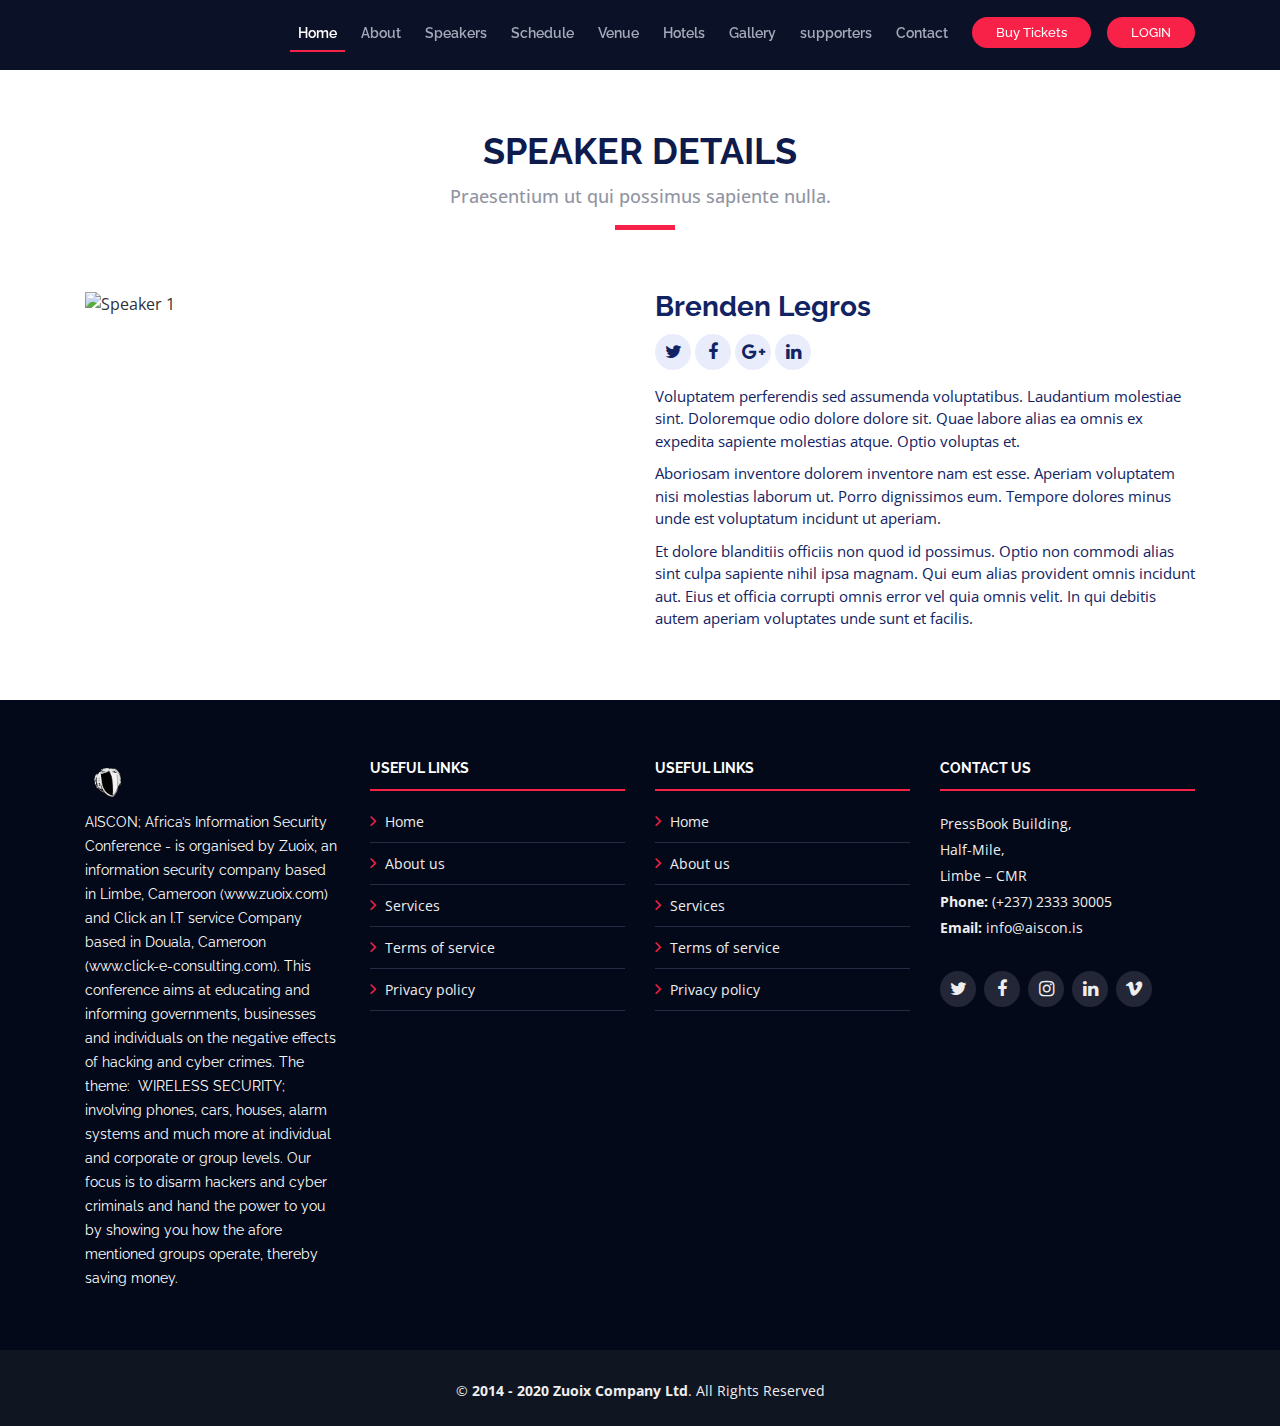
==== commit 07b78ca1: "Modification of dummy info -Modified styles of some elements -Added login button for VIP and Premium" ====
--- a/speaker-details.html
+++ b/speaker-details.html
@@ -61,6 +61,7 @@
           <li><a href="index.html#supporters">supporters</a></li>
           <li><a href="index.html#contact">Contact</a></li>
           <li class="buy-tickets"><a href="index.html#buy-tickets">Buy Tickets</a></li>
+          <li class="buy-tickets"><a href="index.html#buy-tickets">LOGIN</a></li>
         </ul>
       </nav><!-- #nav-menu-container -->
     </div>
@@ -117,8 +118,16 @@
         <div class="row">
 
           <div class="col-lg-3 col-md-6 footer-info">
-            <img src="img/logo.png" alt="TheEvenet">
-            <p>In alias aperiam. Placeat tempore facere. Officiis voluptate ipsam vel eveniet est dolor et totam porro. Perspiciatis ad omnis fugit molestiae recusandae possimus. Aut consectetur id quis. In inventore consequatur ad voluptate cupiditate debitis accusamus repellat cumque.</p>
+            <img src="img/logo__.png" alt="AISCON">
+            <p>AISCON; Africa’s Information Security Conference - is organised by Zuoix, an
+              information security company based in Limbe, Cameroon (www.zuoix.com) and Click an
+              I.T service Company based in Douala, Cameroon (www.click-e-consulting.com). This
+              conference aims at educating and informing governments, businesses and individuals
+              on the negative effects of hacking and cyber crimes.
+              The theme: ​ WIRELESS SECURITY; ​ involving phones, cars, houses, alarm systems
+              and much more at individual and corporate or group levels. Our focus is to disarm
+              hackers and cyber criminals and hand the power to you by showing you how the afore
+              mentioned groups operate, thereby saving money.</p>
           </div>
 
           <div class="col-lg-3 col-md-6 footer-links">
@@ -146,19 +155,24 @@
           <div class="col-lg-3 col-md-6 footer-contact">
             <h4>Contact Us</h4>
             <p>
-              A108 Adam Street <br>
-              New York, NY 535022<br>
-              United States <br>
-              <strong>Phone:</strong> +1 5589 55488 55<br>
-              <strong>Email:</strong> info@example.com<br>
+              PressBook Building,<br>
+              Half-Mile,<br>
+              Limbe – CMR<br>
+              <strong>Phone:</strong> (+237) 2333 30005<br>
+              <strong>Email:</strong> info@aiscon.is<br>
             </p>
 
             <div class="social-links">
-              <a href="#" class="twitter"><i class="fa fa-twitter"></i></a>
-              <a href="#" class="facebook"><i class="fa fa-facebook"></i></a>
-              <a href="#" class="instagram"><i class="fa fa-instagram"></i></a>
-              <a href="#" class="google-plus"><i class="fa fa-google-plus"></i></a>
-              <a href="#" class="linkedin"><i class="fa fa-linkedin"></i></a>
+              <a href="https://twitter.com/zuoix?lang=en" target="_blank" class="twitter"><i
+                  class="fa fa-twitter"></i></a>
+              <a href="https://www.facebook.com/zuoix/" target="_blank" class="facebook"><i
+                  class="fa fa-facebook"></i></a>
+              <a href="https://www.instagram.com/zuoix/" target="_blank" class="instagram"><i
+                  class="fa fa-instagram"></i></a>
+              <a href="https://www.linkedin.com/in/zuoix-infosec-533b3091/" target="_blank" class="linkedin"><i
+                  class="fa fa-linkedin"></i></a>
+              <a href="https://vimeo.com/tag:zuoix" target="_blank" class="vimeo"><i class="fa fa-vimeo"></i></a>
+
             </div>
 
           </div>
@@ -169,16 +183,7 @@
 
     <div class="container">
       <div class="copyright">
-        &copy; Copyright <strong>TheEvent</strong>. All Rights Reserved
-      </div>
-      <div class="credits">
-        <!--
-          All the links in the footer should remain intact.
-          You can delete the links only if you purchased the pro version.
-          Licensing information: https://bootstrapmade.com/license/
-          Purchase the pro version with working PHP/AJAX contact form: https://bootstrapmade.com/buy/?theme=TheEvent
-        -->
-        Designed by <a href="https://bootstrapmade.com/">BootstrapMade</a>
+        &copy; <strong>2014 - 2020 Zuoix Company Ltd</strong>. All Rights Reserved
       </div>
     </div>
   </footer><!-- #footer -->
--- a/css/style.css
+++ b/css/style.css
@@ -1,10 +1,3 @@
-/*
-  Theme Name: TheEvent
-  Theme URL: https://bootstrapmade.com/theevent-conference-event-bootstrap-template/
-  Author: BootstrapMade.com
-  License: https://bootstrapmade.com/license/
-*/
-
 /*--------------------------------------------------------------
 # General
 --------------------------------------------------------------*/
@@ -300,6 +293,8 @@
   width: 100%;
 }
 
+
+
 .nav-menu li.buy-tickets a {
   color: #fff;
   background: #f82249;
@@ -316,6 +311,7 @@
 
 .nav-menu li.buy-tickets a:hover {
   background: none;
+  cursor: pointer;
 }
 
 .nav-menu li.buy-tickets:hover a:before,
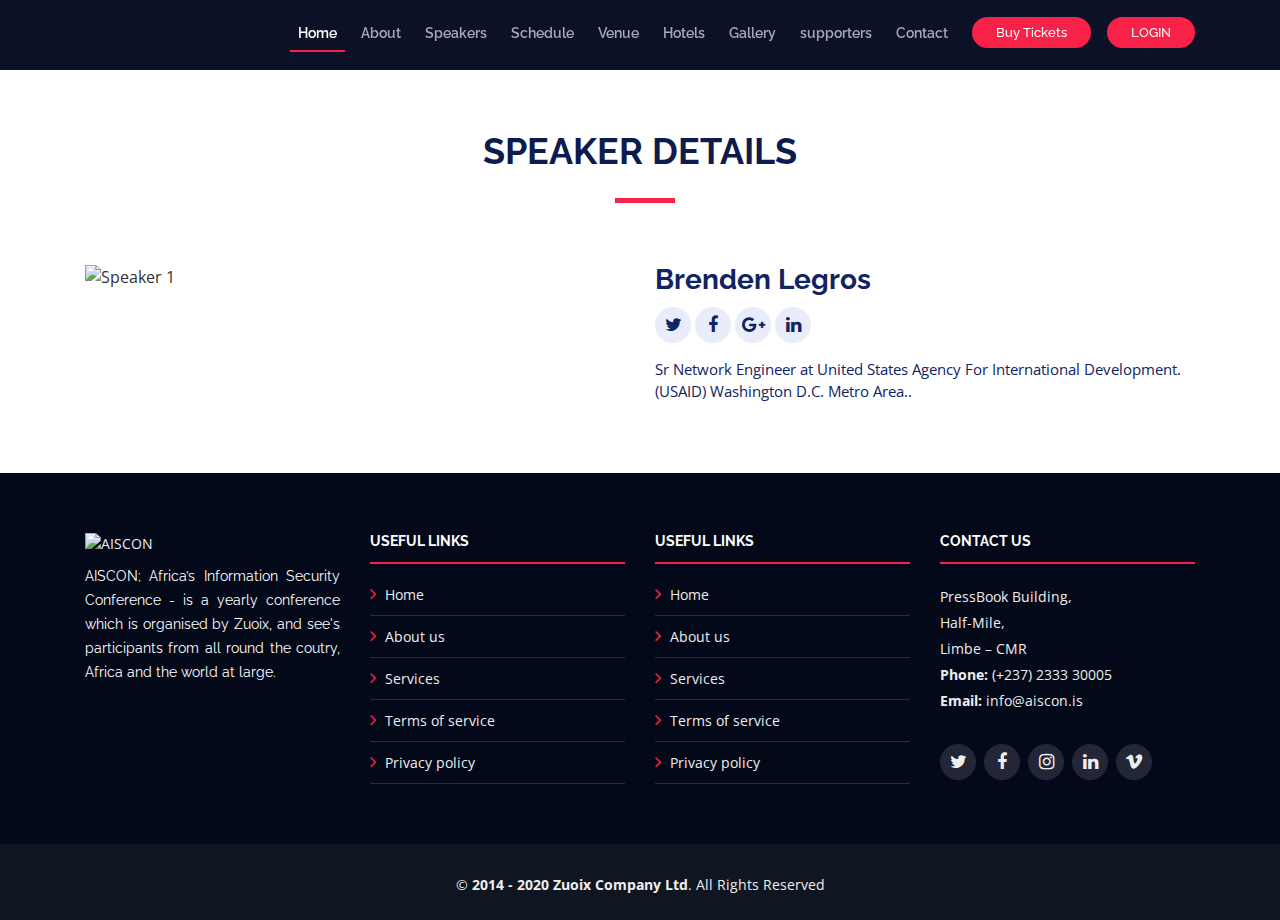
==== commit 7825ef3d: "connected contacts to database and add logo images" ====
--- a/speaker-details.html
+++ b/speaker-details.html
@@ -27,12 +27,6 @@
   <!-- Main Stylesheet File -->
   <link href="css/style.css" rel="stylesheet">
 
-  <!-- =======================================================
-    Theme Name: TheEvent
-    Theme URL: https://bootstrapmade.com/theevent-conference-event-bootstrap-template/
-    Author: BootstrapMade.com
-    License: https://bootstrapmade.com/license/
-  ======================================================= -->
 </head>
 
 <body>
@@ -76,7 +70,6 @@
       <div class="container">
         <div class="section-header">
           <h2>Speaker Details</h2>
-          <p>Praesentium ut qui possimus sapiente nulla.</p>
         </div>
 
         <div class="row">
@@ -93,12 +86,9 @@
                 <a href=""><i class="fa fa-google-plus"></i></a>
                 <a href=""><i class="fa fa-linkedin"></i></a>
               </div>
-              <p>Voluptatem perferendis sed assumenda voluptatibus. Laudantium molestiae sint. Doloremque odio dolore dolore sit. Quae labore alias ea omnis ex expedita sapiente molestias atque. Optio voluptas et.</p>
- 
-              <p>Aboriosam inventore dolorem inventore nam est esse. Aperiam voluptatem nisi molestias laborum ut. Porro dignissimos eum. Tempore dolores minus unde est voluptatum incidunt ut aperiam.</p> 
-
-              <p>Et dolore blanditiis officiis non quod id possimus. Optio non commodi alias sint culpa sapiente nihil ipsa magnam. Qui eum alias provident omnis incidunt aut. Eius et officia corrupti omnis error vel quia omnis velit. In qui debitis autem aperiam voluptates unde sunt et facilis.</p>
-            </div>
+              <p>Sr Network Engineer at United States Agency For International Development. (USAID) Washington
+                D.C. Metro Area..</p>
+             </div>
           </div>
           
         </div>
@@ -119,15 +109,8 @@
 
           <div class="col-lg-3 col-md-6 footer-info">
             <img src="img/logo__.png" alt="AISCON">
-            <p>AISCON; Africa’s Information Security Conference - is organised by Zuoix, an
-              information security company based in Limbe, Cameroon (www.zuoix.com) and Click an
-              I.T service Company based in Douala, Cameroon (www.click-e-consulting.com). This
-              conference aims at educating and informing governments, businesses and individuals
-              on the negative effects of hacking and cyber crimes.
-              The theme: ​ WIRELESS SECURITY; ​ involving phones, cars, houses, alarm systems
-              and much more at individual and corporate or group levels. Our focus is to disarm
-              hackers and cyber criminals and hand the power to you by showing you how the afore
-              mentioned groups operate, thereby saving money.</p>
+            <p>AISCON; Africa’s Information Security Conference - is a yearly conference which is organised by Zuoix, 
+              and see's participants from all round the coutry, Africa and the world at large.</p>
           </div>
 
           <div class="col-lg-3 col-md-6 footer-links">
--- a/css/style.css
+++ b/css/style.css
@@ -179,7 +179,7 @@
 #header #logo img {
   padding: 0;
   margin: 0;
-  max-height: 40px;
+  max-height: 60px;
 }
 
 /*--------------------------------------------------------------
@@ -688,6 +688,7 @@
   font-size: 14px;
   margin-bottom: 20px;
   color: #fff;
+  text-align: justify;
 }
 
 /*--------------------------------------------------------------
@@ -909,6 +910,7 @@
   position: relative;
   padding-top: 60px;
   padding-bottom: 60px;
+  text-align: justify;
 }
 
 #venue .venue-info:before {
@@ -971,7 +973,7 @@
 }
 
 #hotels .hotel-img {
-  overflow: hidden;
+  /* overflow: hidden; */
   margin-bottom: 15px;
 }
 
@@ -994,7 +996,7 @@
   color: #f82249;
 }
 
-#hotels .stars {
+#hotels .stars { 
   padding: 0 20px;
   margin-bottom: 5px;
 }
@@ -1424,6 +1426,7 @@
   margin-bottom: 0;
   font-family: "Raleway", sans-serif;
   color: #fff;
+  text-align: justify;
 }
 
 #footer .footer-top .social-links a {
